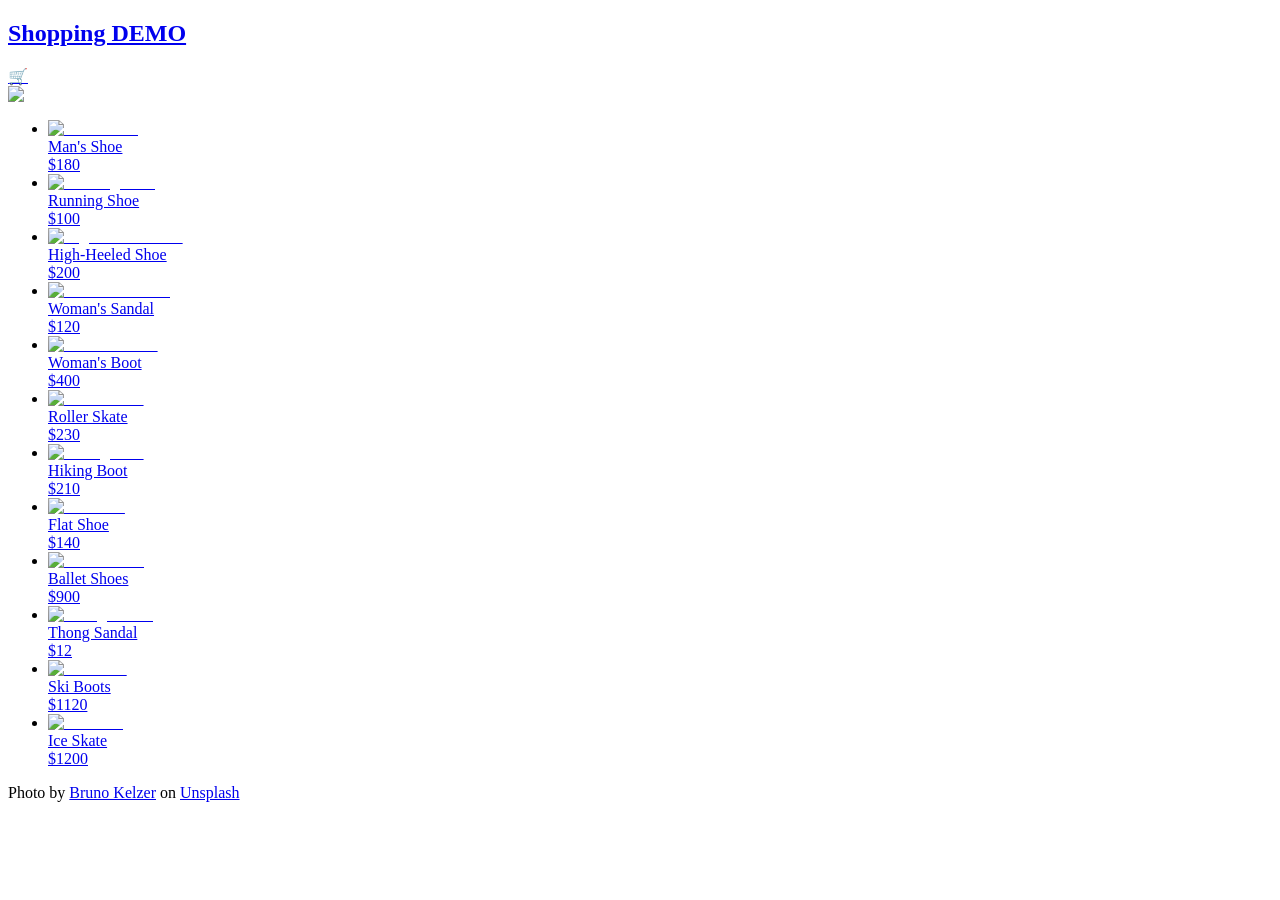
==== public/index.html @ b5566ffb "Add shop demo files" ====
<!DOCTYPE html>
<!--
 Copyright 2022 Google LLC

 Licensed under the Apache License, Version 2.0 (the "License");
 you may not use this file except in compliance with the License.
 You may obtain a copy of the License at

      https://www.apache.org/licenses/LICENSE-2.0

 Unless required by applicable law or agreed to in writing, software
 distributed under the License is distributed on an "AS IS" BASIS,
 WITHOUT WARRANTIES OR CONDITIONS OF ANY KIND, either express or implied.
 See the License for the specific language governing permissions and
 limitations under the License.
-->
<html lang="en">
<head>
  <meta charset="utf-8" />
  <link rel="stylesheet" href="/static/css/main.css" />
  <title>Shopping DEMO</title>
  <link rel="icon"
    href="data:image/svg+xml,<svg xmlns=%22http://www.w3.org/2000/svg%22 viewBox=%220 0 100 100%22><text y=%22.9em%22 font-size=%2290%22>👟</text></svg>" />
</head>
<body>
  <header class="flex flex-col">
    <nav class="flex justify-between lg:py-6 py-2 border-b-2">
      <h1 class="text-slate-800 text-4xl font-bold">
        <a href="/">Shopping DEMO</a>
      </h1>
      <a class="text-4xl px-2" href="/">🛒</a>
    </nav>
  </header>
  <div class="flex flex-col gap-6">
    <div class="hidden lg:block">
      <img alt="shopping site hero image" src="/static/img/shop.webp" width="1280" height="300" decoding="async"
        class="object-cover object-[0%_5%] h-[300px]" loading="lazy" style="color: transparent" />
    </div>
    <main class="">
      <ul class="grid lg:grid-cols-4 grid-cols-2 gap-4">
        <li class="border shadow rounded flex flex-col text-center justify-between">
          <a class="flex flex-col items-center pt-8 pb-4 px-4 gap-6 bg-gray-100 hover:bg-gray-200"
            href="/items/1f45e.html"><img alt="Man's Shoe" src="/static/img/svg/emoji_u1f45e.svg" width="100"
              height="100" decoding="async" loading="lazy" style="color: transparent" />
            <div>
              <div class="font-bold text-xl text-slate-800">Man's Shoe</div>
              <div class="font-mono text-slate-600">$<!-- -->180</div>
            </div>
          </a>
        </li>
        <li class="border shadow rounded flex flex-col text-center justify-between">
          <a class="flex flex-col items-center pt-8 pb-4 px-4 gap-6 bg-gray-100 hover:bg-gray-200"
            href="/items/1f45f.html"><img alt="Running Shoe" src="/static/img/svg/emoji_u1f45f.svg" width="100"
              height="100" decoding="async" loading="lazy" style="color: transparent" />
            <div>
              <div class="font-bold text-xl text-slate-800">Running Shoe</div>
              <div class="font-mono text-slate-600">$<!-- -->100</div>
            </div>
          </a>
        </li>
        <li class="border shadow rounded flex flex-col text-center justify-between">
          <a class="flex flex-col items-center pt-8 pb-4 px-4 gap-6 bg-gray-100 hover:bg-gray-200"
            href="/items/1f460.html"><img alt="High-Heeled Shoe" src="/static/img/svg/emoji_u1f460.svg" width="100"
              height="100" decoding="async" loading="lazy" style="color: transparent" />
            <div>
              <div class="font-bold text-xl text-slate-800">
                High-Heeled Shoe
              </div>
              <div class="font-mono text-slate-600">$<!-- -->200</div>
            </div>
          </a>
        </li>
        <li class="border shadow rounded flex flex-col text-center justify-between">
          <a class="flex flex-col items-center pt-8 pb-4 px-4 gap-6 bg-gray-100 hover:bg-gray-200"
            href="/items/1f461.html"><img alt="Woman's Sandal" src="/static/img/svg/emoji_u1f461.svg" width="100"
              height="100" decoding="async" loading="lazy" style="color: transparent" />
            <div>
              <div class="font-bold text-xl text-slate-800">
                Woman's Sandal
              </div>
              <div class="font-mono text-slate-600">$<!-- -->120</div>
            </div>
          </a>
        </li>
        <li class="border shadow rounded flex flex-col text-center justify-between">
          <a class="flex flex-col items-center pt-8 pb-4 px-4 gap-6 bg-gray-100 hover:bg-gray-200"
            href="/items/1f462.html"><img alt="Woman's Boot" src="/static/img/svg/emoji_u1f462.svg" width="100"
              height="100" decoding="async" loading="lazy" style="color: transparent" />
            <div>
              <div class="font-bold text-xl text-slate-800">Woman's Boot</div>
              <div class="font-mono text-slate-600">$<!-- -->400</div>
            </div>
          </a>
        </li>
        <li class="border shadow rounded flex flex-col text-center justify-between">
          <a class="flex flex-col items-center pt-8 pb-4 px-4 gap-6 bg-gray-100 hover:bg-gray-200"
            href="/items/1f6fc.html"><img alt="Roller Skate" src="/static/img/svg/emoji_u1f6fc.svg" width="100"
              height="100" decoding="async" loading="lazy" style="color: transparent" />
            <div>
              <div class="font-bold text-xl text-slate-800">Roller Skate</div>
              <div class="font-mono text-slate-600">$<!-- -->230</div>
            </div>
          </a>
        </li>
        <li class="border shadow rounded flex flex-col text-center justify-between">
          <a class="flex flex-col items-center pt-8 pb-4 px-4 gap-6 bg-gray-100 hover:bg-gray-200"
            href="/items/1f97e.html"><img alt="Hiking Boot" src="/static/img/svg/emoji_u1f97e.svg" width="100"
              height="100" decoding="async" loading="lazy" style="color: transparent" />
            <div>
              <div class="font-bold text-xl text-slate-800">Hiking Boot</div>
              <div class="font-mono text-slate-600">$<!-- -->210</div>
            </div>
          </a>
        </li>
        <li class="border shadow rounded flex flex-col text-center justify-between">
          <a class="flex flex-col items-center pt-8 pb-4 px-4 gap-6 bg-gray-100 hover:bg-gray-200"
            href="/items/1f97f.html"><img alt="Flat Shoe" src="/static/img/svg/emoji_u1f97f.svg" width="100"
              height="100" decoding="async" loading="lazy" style="color: transparent" />
            <div>
              <div class="font-bold text-xl text-slate-800">Flat Shoe</div>
              <div class="font-mono text-slate-600">$<!-- -->140</div>
            </div>
          </a>
        </li>
        <li class="border shadow rounded flex flex-col text-center justify-between">
          <a class="flex flex-col items-center pt-8 pb-4 px-4 gap-6 bg-gray-100 hover:bg-gray-200"
            href="/items/1fa70.html"><img alt="Ballet Shoes" src="/static/img/svg/emoji_u1fa70.svg" width="100"
              height="100" decoding="async" loading="lazy" style="color: transparent" />
            <div>
              <div class="font-bold text-xl text-slate-800">Ballet Shoes</div>
              <div class="font-mono text-slate-600">$<!-- -->900</div>
            </div>
          </a>
        </li>
        <li class="border shadow rounded flex flex-col text-center justify-between">
          <a class="flex flex-col items-center pt-8 pb-4 px-4 gap-6 bg-gray-100 hover:bg-gray-200"
            href="/items/1fa74.html"><img alt="Thong Sandal" src="/static/img/svg/emoji_u1fa74.svg" width="100"
              height="100" decoding="async" loading="lazy" style="color: transparent" />
            <div>
              <div class="font-bold text-xl text-slate-800">Thong Sandal</div>
              <div class="font-mono text-slate-600">$<!-- -->12</div>
            </div>
          </a>
        </li>
        <li class="border shadow rounded flex flex-col text-center justify-between">
          <a class="flex flex-col items-center pt-8 pb-4 px-4 gap-6 bg-gray-100 hover:bg-gray-200"
            href="/items/1f3bf.html"><img alt="Ski Boots" src="/static/img/svg/emoji_u1f3bf.svg" width="100"
              height="100" decoding="async" loading="lazy" style="color: transparent" />
            <div>
              <div class="font-bold text-xl text-slate-800">Ski Boots</div>
              <div class="font-mono text-slate-600">$<!-- -->1120</div>
            </div>
          </a>
        </li>
        <li class="border shadow rounded flex flex-col text-center justify-between">
          <a class="flex flex-col items-center pt-8 pb-4 px-4 gap-6 bg-gray-100 hover:bg-gray-200"
            href="/items/26f8.html"><img alt="Ice Skate" src="/static/img/svg/emoji_u26f8.svg" width="100" height="100"
              decoding="async" loading="lazy" style="color: transparent" />
            <div>
              <div class="font-bold text-xl text-slate-800">Ice Skate</div>
              <div class="font-mono text-slate-600">$<!-- -->1200</div>
            </div>
          </a>
        </li>
      </ul>
    </main>
    <footer class="border-t-2 py-4">
      <p class="underline text-slate-400 text-right">
        Photo by
        <a
          href="https://unsplash.com/@bruno_kelzer?utm_source=unsplash&amp;utm_medium=referral&amp;utm_content=creditCopyText">Bruno
          Kelzer</a>
        on<!-- -->
        <a
          href="https://unsplash.com/s/photos/shopping-cart?utm_source=unsplash&amp;utm_medium=referral&amp;utm_content=creditCopyText">Unsplash</a>
      </p>
    </footer>
  </div>
  <link rel="dictionary" href="/dictionary" />
</body>
</html>
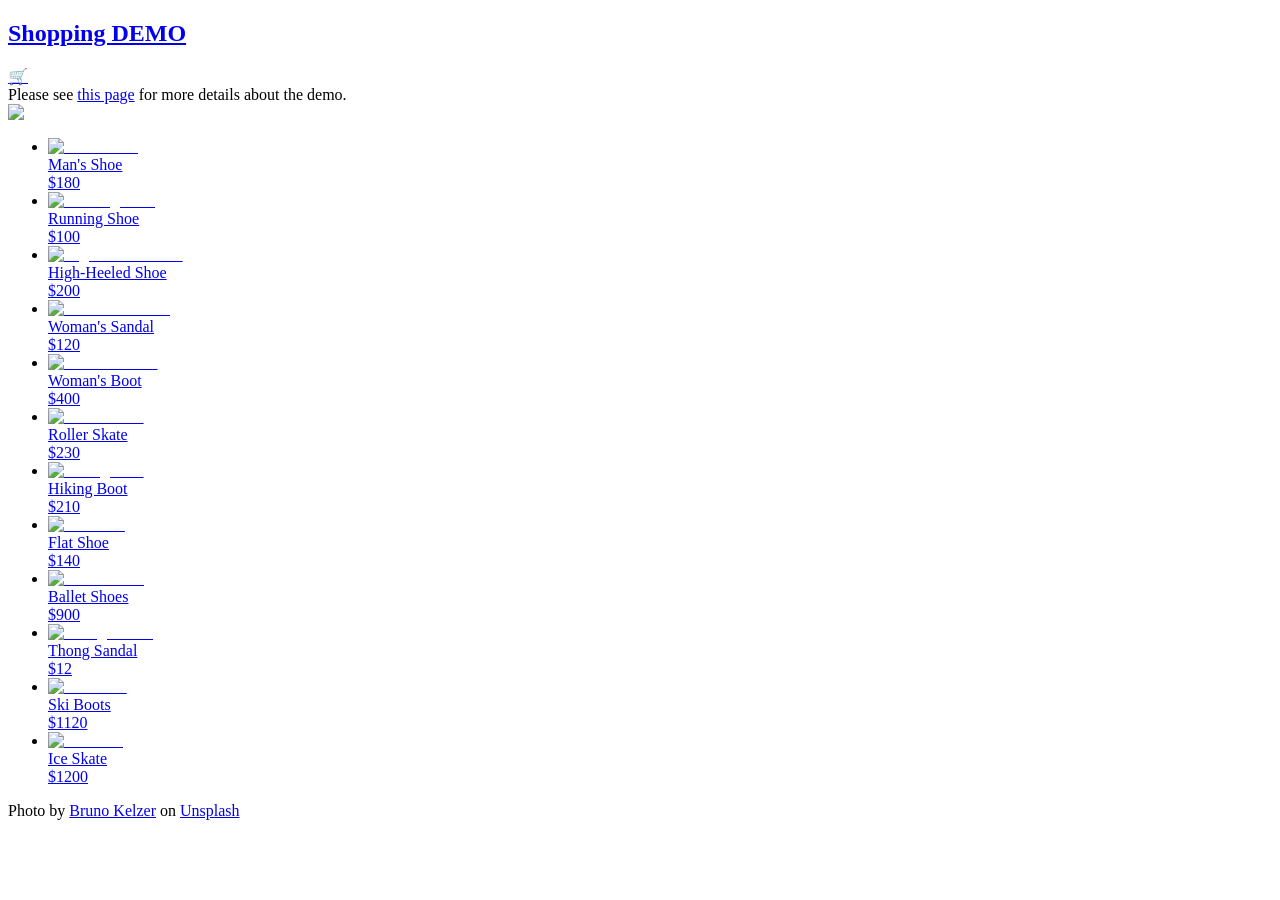
==== commit ac49ec13: "Add about.html" ====
--- a/public/index.html
+++ b/public/index.html
@@ -32,6 +32,7 @@
     </nav>
   </header>
   <div class="flex flex-col gap-6">
+    <div>Please see <a href="about.html" style="text-decoration: underline;" target="_blank">this page</a> for more details about the demo.</div>
     <div class="hidden lg:block">
       <img alt="shopping site hero image" src="/static/img/shop.webp" width="1280" height="300" decoding="async"
         class="object-cover object-[0%_5%] h-[300px]" loading="lazy" style="color: transparent" />
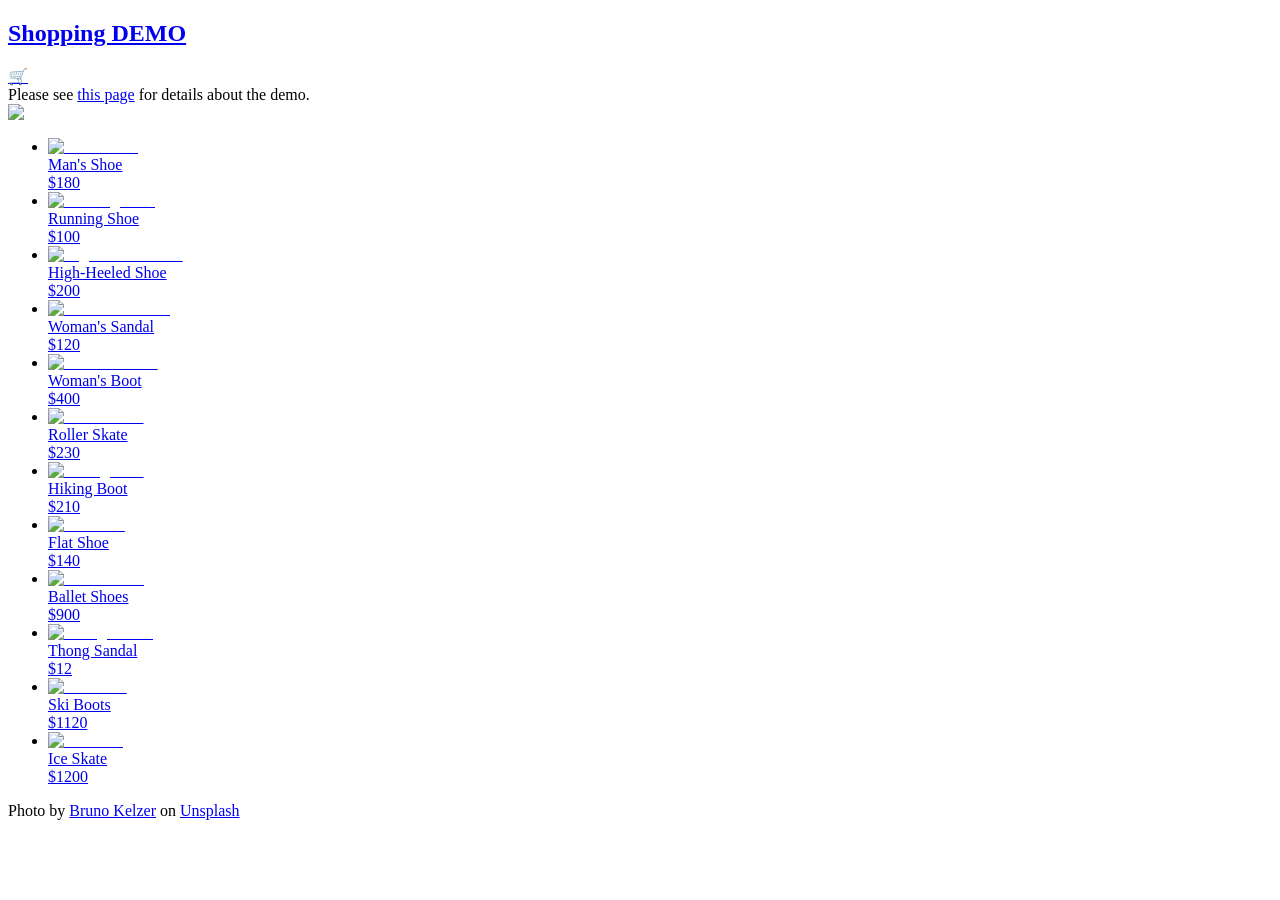
==== commit ec72b7b3: "nit fix" ====
--- a/public/index.html
+++ b/public/index.html
@@ -32,7 +32,7 @@
     </nav>
   </header>
   <div class="flex flex-col gap-6">
-    <div>Please see <a href="about.html" style="text-decoration: underline;" target="_blank">this page</a> for more details about the demo.</div>
+    <div>Please see <a href="about.html" style="text-decoration: underline;" target="_blank">this page</a> for details about the demo.</div>
     <div class="hidden lg:block">
       <img alt="shopping site hero image" src="/static/img/shop.webp" width="1280" height="300" decoding="async"
         class="object-cover object-[0%_5%] h-[300px]" loading="lazy" style="color: transparent" />
